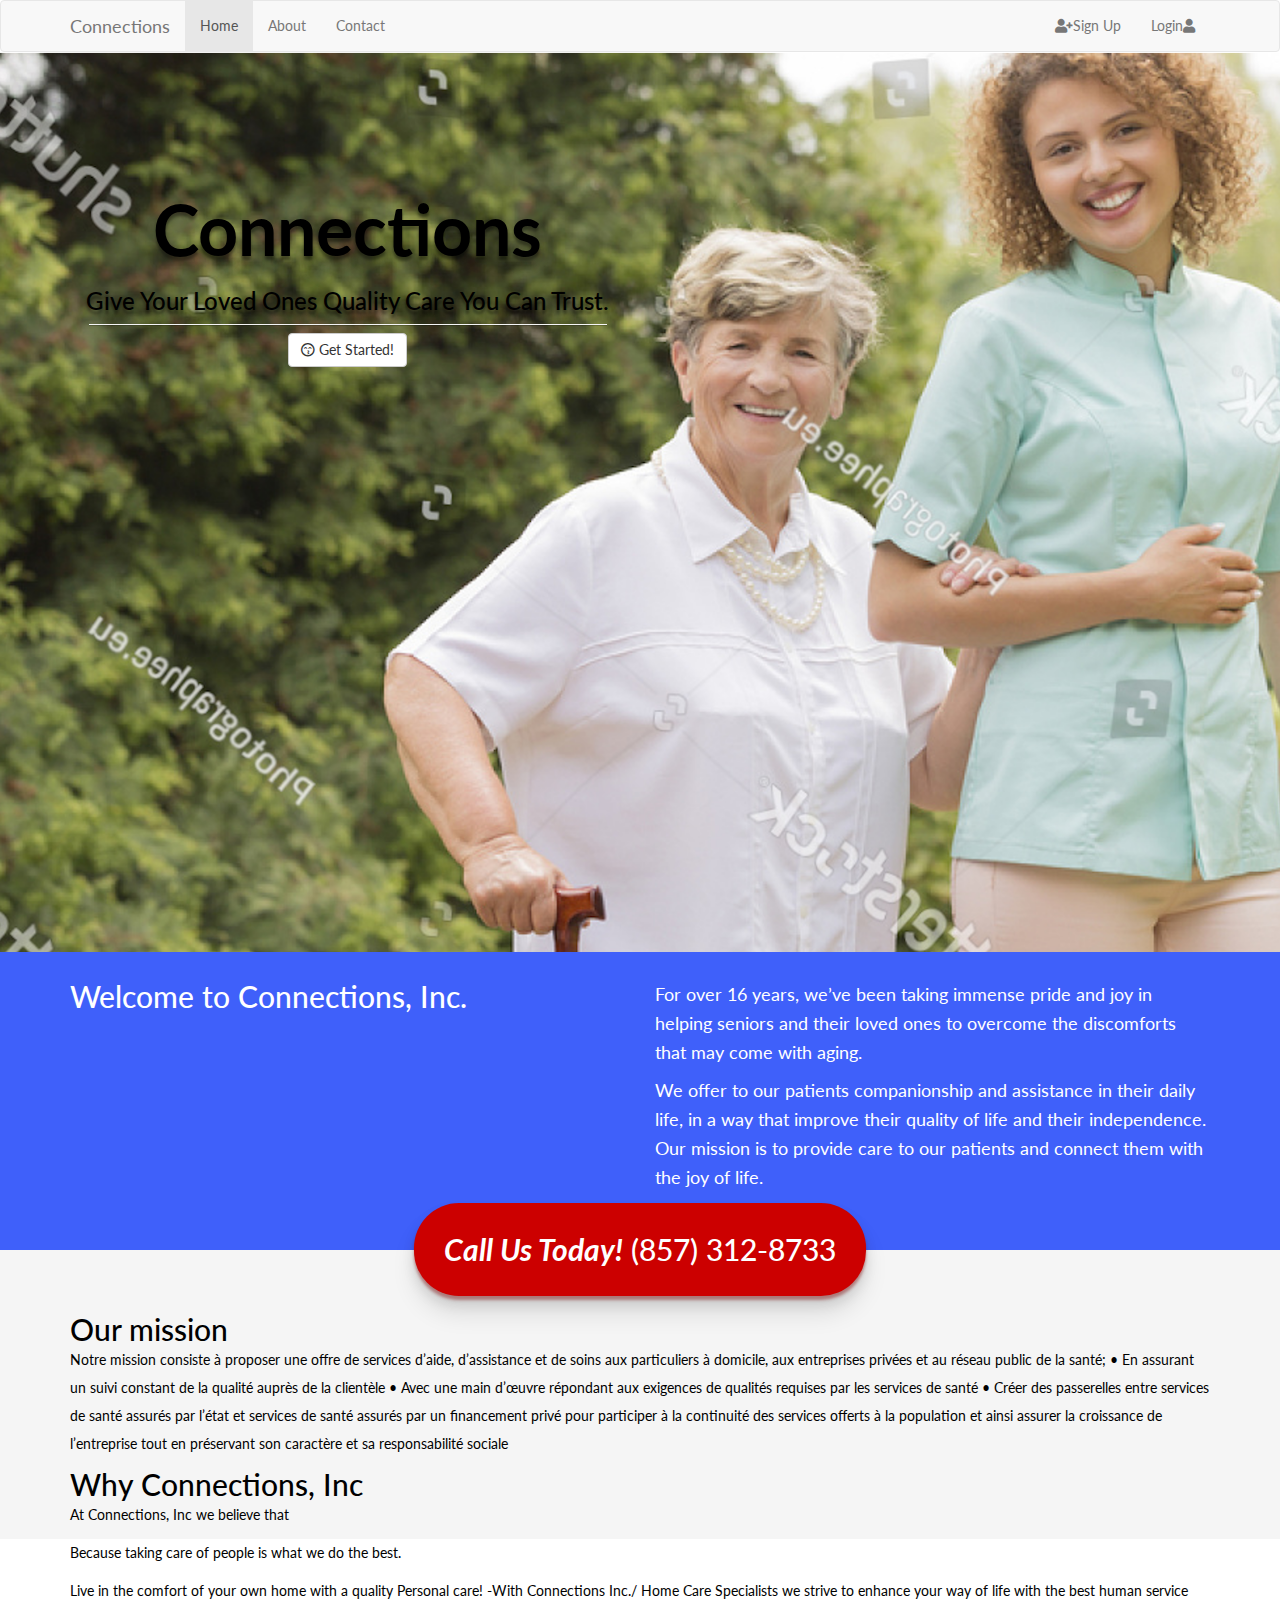
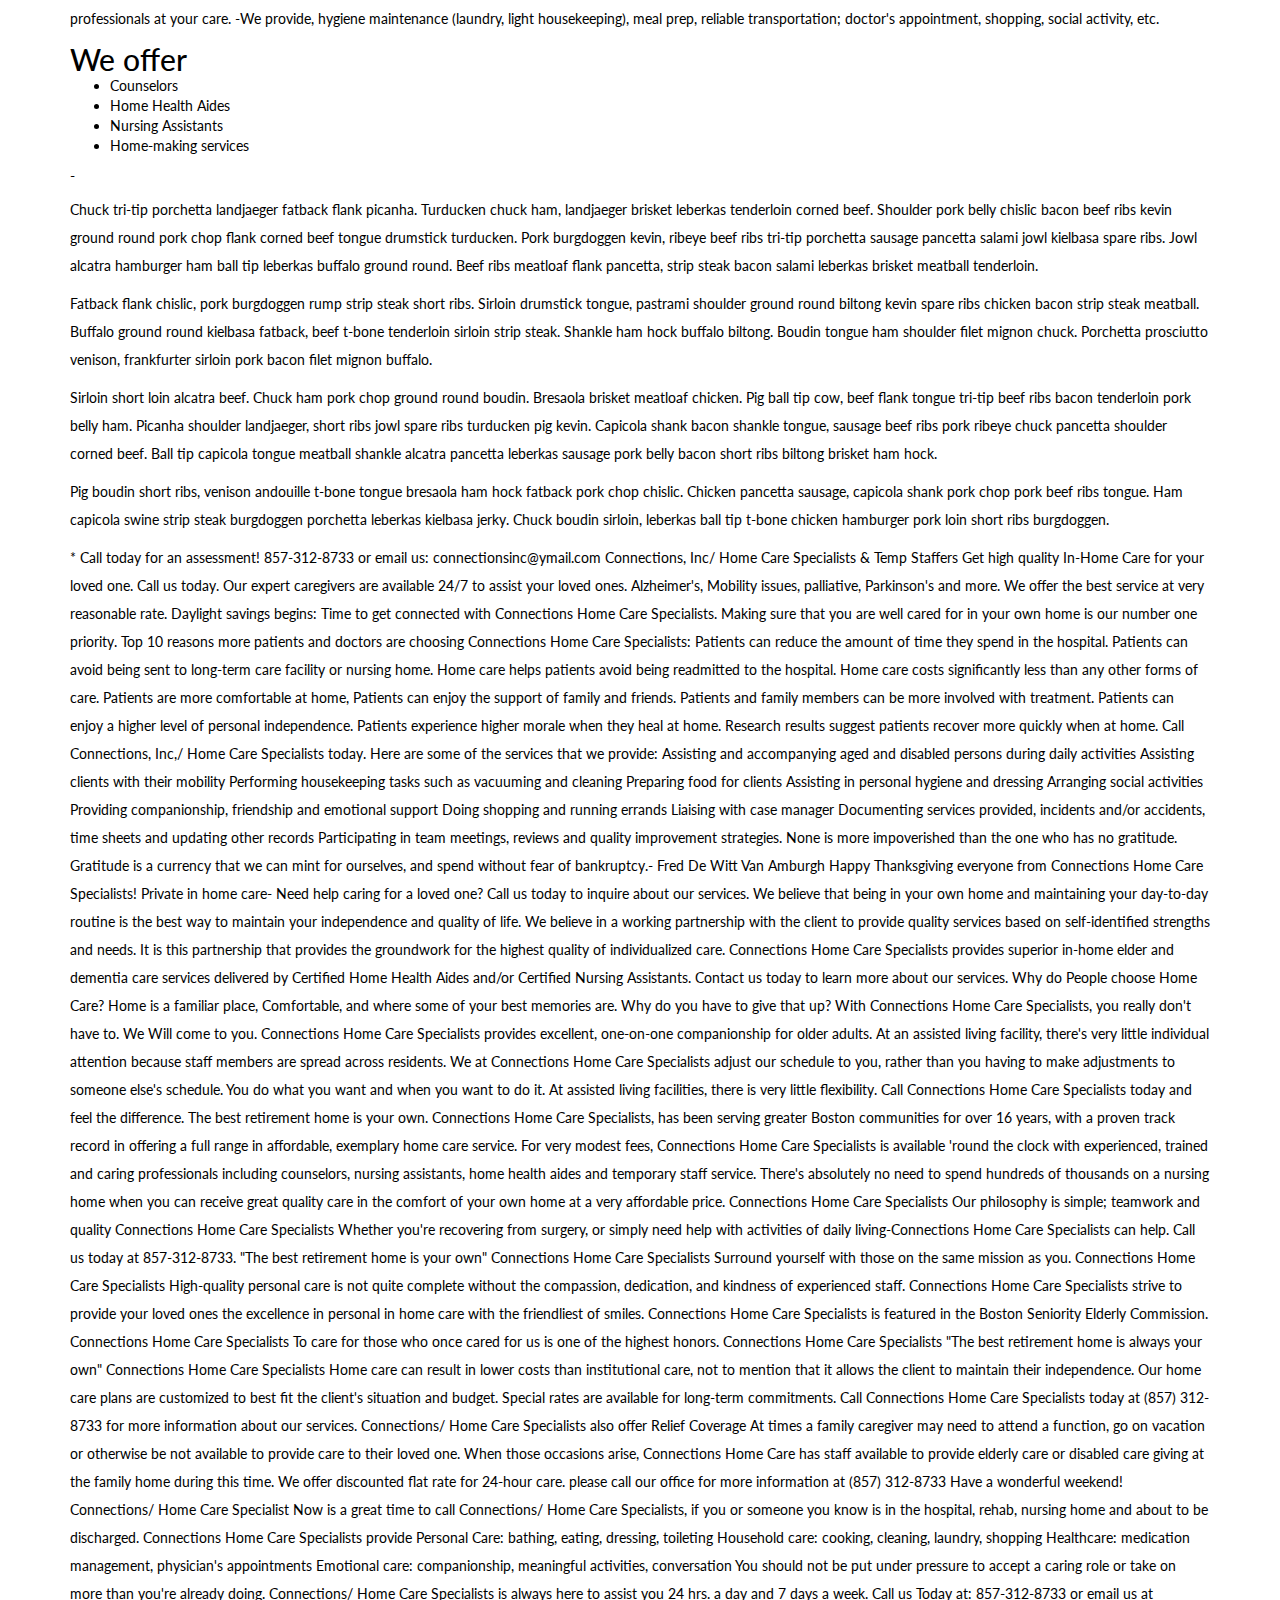
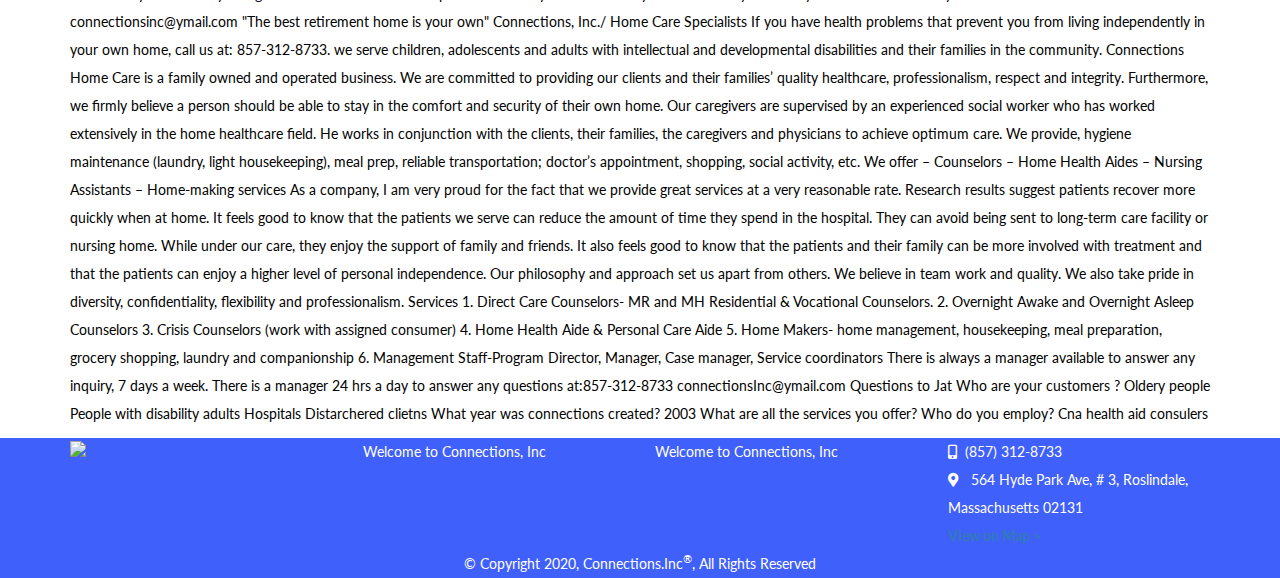
==== images/index.html @ 6cf81210 "initial commit" ====
<!-- ==========================================
					Colors Picker
		light grey: #f5f5f5
		Blue: #3f60fa
		light maroon: #cc0000
		dark maroon: rgba(128, 0, 0) shadow
	 ========================================== -->



<!DOCTYPE html>
<html>
<head>
	<title></title>
	<link rel="stylesheet" href="https://maxcdn.bootstrapcdn.com/bootstrap/3.3.7/css/bootstrap.min.css">
	<link rel="stylesheet" href="https://use.fontawesome.com/releases/v5.11.2/css/all.css">
	<link rel="stylesheet" href="styles.css">
	<link href="https://fonts.googleapis.com/css?family=Lato:400,700&display=swap" rel="stylesheet">
	<meta charset="utf-8">
	<!-- font-family: 'Lato', sans-serif; -->
	<style type="text/css">
		p {
			line-height: 2em;
		}

	</style>
</head>
<body>
	<!-- nav -->
	<!-- <nav class="navbar navbar-default navbar-fixed-top"> -->
	<nav class="navbar navbar-default">
		<div class="container">
			<div class="navbar-header">
				<button type="button" class="navbar-toggle collapsed" data-toggle="collapse" data-target="#bs-nav-demo" aria-expanded="false">
			        <span class="sr-only">Toggle navigation</span>
			        <span class="icon-bar"></span>
			        <span class="icon-bar"></span>
		        	<span class="icon-bar"></span>
		      	</button>
				<a href="#" class="navbar-brand">Connections  </a>
			</div>
			<div class="collapse navbar-collapse" id="bs-nav-demo">
				<ul class="nav navbar-nav">
					<li class="active"><a href="#">Home</a></li>
					<li><a href="#">About</a></li>
					<li><a href="#">Contact</a></li>
				</ul>
				<ul class="nav navbar-nav navbar-right">
					<li><a href="#"><i class="fas fa-user-plus"></i>Sign Up</a></li>
					<li><a href="#">Login<i class="fas fa-user"></i></a></li>
				</ul>
			</div>
		</div>
	</nav>

	<!-- Hero -->
	<div class="hero-bloc">
		<div class="container">
			<div class="row">
				<div class="col-md-6">
					<div id="content">
						<h1>Connections</h1>
						<h3>Give Your Loved Ones Quality Care You Can Trust.</h3>
						<hr>
						<button class="btn btn-default"><i class="far fa-kiss-beam"></i> Get Started!</button>
					</div>
				</div>
			</div>
		</div>
	</div>

	<!-- welcome section -->
	<section class="welcome">
		<div class="container">
			<div class="row">
				<div class="col-lg-6 col-sm-5">
					<h2>Welcome to Connections, Inc.</h2>
				</div>
				<div class="col-sm-6">
					<p>For over 16 years, we’ve been taking immense pride and joy in helping seniors and their loved ones to overcome the discomforts that may come with aging. </p>
					<p>We offer to our patients companionship and assistance in their daily life, in a way that improve their quality of life and their independence.
					Our mission is to provide care to our patients and connect them with the joy of life.</p><br>
					
				</div>
			</div>
			<!-- <center><p>Because taking care of people what we excel at.</p></center> -->
		</div>
	</section>
	<div class="continto">
		<h2 class="overlap"> <strong><em>Call Us Today!</em></strong> (857) 312-8733 </h2>
		<div class="container" style="text-align: left">
      
         <h2> Our mission</h2>
         
			<p>Notre mission consiste à proposer une offre de services d’aide, d’assistance et de soins aux particuliers à domicile, aux entreprises privées et au réseau public de la santé;
•	En assurant un suivi constant de la qualité auprès de la clientèle
•	Avec une main d’œuvre répondant aux exigences de qualités requises par les services de santé
•	Créer des passerelles entre services de santé assurés par l’état et services de santé assurés par un financement privé pour participer à la continuité des services offerts à la population et ainsi assurer la croissance de l’entreprise tout en préservant son caractère et sa responsabilité sociale
</p>
   
         
         <h2> Why Connections, Inc</h2>
			<p>At Connections, Inc we believe that</p>
		</div>
	</div>
   
   <div class="container">
   
      <p> Because taking care of people is what we do the best.</p>
      <p> Live in the comfort of your own home with a quality Personal care!
-With Connections Inc./ Home Care Specialists we strive to enhance your way of life with the best human service professionals at your care.
-We provide, hygiene maintenance (laundry, light housekeeping), meal prep, reliable transportation; doctor's appointment, shopping, social activity, etc.
      <h2>We offer</h2>
      <ul>
         <li>Counselors
         <li>Home Health Aides
         <li>Nursing Assistants
         <li>Home-making services
      </ul>
- </p>

      <p>Chuck tri-tip porchetta landjaeger fatback flank picanha. Turducken chuck ham, landjaeger brisket leberkas tenderloin corned beef. Shoulder pork belly chislic bacon beef ribs kevin ground round pork chop flank corned beef tongue drumstick turducken. Pork burgdoggen kevin, ribeye beef ribs tri-tip porchetta sausage pancetta salami jowl kielbasa spare ribs. Jowl alcatra hamburger ham ball tip leberkas buffalo ground round. Beef ribs meatloaf flank pancetta, strip steak bacon salami leberkas brisket meatball tenderloin.</p>

      <p>Fatback flank chislic, pork burgdoggen rump strip steak short ribs. Sirloin drumstick tongue, pastrami shoulder ground round biltong kevin spare ribs chicken bacon strip steak meatball. Buffalo ground round kielbasa fatback, beef t-bone tenderloin sirloin strip steak. Shankle ham hock buffalo biltong. Boudin tongue ham shoulder filet mignon chuck. Porchetta prosciutto venison, frankfurter sirloin pork bacon filet mignon buffalo.</p>

      <p>Sirloin short loin alcatra beef. Chuck ham pork chop ground round boudin. Bresaola brisket meatloaf chicken. Pig ball tip cow, beef flank tongue tri-tip beef ribs bacon tenderloin pork belly ham. Picanha shoulder landjaeger, short ribs jowl spare ribs turducken pig kevin. Capicola shank bacon shankle tongue, sausage beef ribs pork ribeye chuck pancetta shoulder corned beef. Ball tip capicola tongue meatball shankle alcatra pancetta leberkas sausage pork belly bacon short ribs biltong brisket ham hock.</p>

      <p>Pig boudin short ribs, venison andouille t-bone tongue bresaola ham hock fatback pork chop chislic. Chicken pancetta sausage, capicola shank pork chop pork beef ribs tongue. Ham capicola swine strip steak burgdoggen porchetta leberkas kielbasa jerky. Chuck boudin sirloin, leberkas ball tip t-bone chicken hamburger pork loin short ribs burgdoggen.</p>
      <p>
         


* Call today for an assessment! 857-312-8733 or email us: connectionsinc@ymail.com
Connections, Inc/ Home Care Specialists & Temp Staffers
Get high quality In-Home Care for your loved one.
Call us today. Our expert caregivers are available 24/7 to assist your loved ones.
Alzheimer's, Mobility issues, palliative, Parkinson's and more. We offer the best service at very reasonable rate.
Daylight savings begins: Time to get connected with Connections Home Care Specialists. Making sure that you are well cared for in your own home is our number one priority.
Top 10 reasons more patients and doctors are choosing Connections Home Care Specialists:
Patients can reduce the amount of time they spend in the hospital.
Patients can avoid being sent to long-term care facility or nursing home.
Home care helps patients avoid being readmitted to the hospital.
Home care costs significantly less than any other forms of care.
Patients are more comfortable at home,
Patients can enjoy the support of family and friends.
Patients and family members can be more involved with treatment.
Patients can enjoy a higher level of personal independence.
Patients experience higher morale when they heal at home.
Research results suggest patients recover more quickly when at home.
Call Connections, Inc,/ Home Care Specialists today. Here are some of the services that we provide:
Assisting and accompanying aged and disabled persons during daily activities
Assisting clients with their mobility
Performing housekeeping tasks such as vacuuming and cleaning
Preparing food for clients
Assisting in personal hygiene and dressing
Arranging social activities
Providing companionship, friendship and emotional support
Doing shopping and running errands
Liaising with case manager
Documenting services provided, incidents and/or accidents, time sheets and updating other records
Participating in team meetings, reviews and quality improvement strategies.
None is more impoverished than the one who has no gratitude. Gratitude is a currency that we can mint for ourselves, and spend without fear of bankruptcy.- Fred De Witt Van Amburgh
Happy Thanksgiving everyone from Connections Home Care Specialists!

Private in home care- Need help caring for a loved one?
Call us today to inquire about our services.
We believe that being in your own home and maintaining your day-to-day routine is the best way to maintain your independence and quality of life. We believe in a working partnership with the client to provide quality services based on self-identified strengths and needs. It is this partnership that provides the groundwork for the highest quality of individualized care.
Connections Home Care Specialists provides superior in-home elder and dementia care services delivered by Certified Home Health Aides and/or Certified Nursing Assistants. Contact us today to learn more about our services.
Why do People choose Home Care?
Home is a familiar place, Comfortable, and where some of your best memories are. Why do you have to give that up? With Connections Home Care Specialists, you really don't have to. We Will come to you.
Connections Home Care Specialists provides excellent, one-on-one companionship for older adults. At an assisted living facility, there's very little individual attention because staff members are spread across residents.
We at Connections Home Care Specialists adjust our schedule to you, rather than you having to make adjustments to someone else's schedule. You do what you want and when you want to do it. At assisted living facilities, there is very little flexibility. Call Connections Home Care Specialists today and feel the difference.

The best retirement home is your own.
Connections Home Care Specialists, has been serving greater Boston communities for over 16 years, with a proven track record in offering a full range in affordable, exemplary home care service. For very modest fees, Connections Home Care Specialists is available 'round the clock with experienced, trained and caring professionals including counselors, nursing assistants, home health aides and temporary staff service.
There's absolutely no need to spend hundreds of thousands on a nursing home when you can receive great quality care in the comfort of your own home at a very affordable price.
Connections Home Care Specialists
Our philosophy is simple; teamwork and quality

Connections Home Care Specialists
Whether you're recovering from surgery, or simply need help with activities of daily living-Connections Home Care Specialists can help. Call us today at 857-312-8733.
"The best retirement home is your own"

Connections Home Care Specialists
Surround yourself with those on the same mission as you.

Connections Home Care Specialists
High-quality personal care is not quite complete without the compassion, dedication, and kindness of experienced staff. Connections Home Care Specialists strive to provide your loved ones the excellence in personal in home care with the friendliest of smiles.
Connections Home Care Specialists is featured in the Boston Seniority Elderly Commission.

Connections Home Care Specialists
To care for those who once cared for us is one of the highest honors.

Connections Home Care Specialists
"The best retirement home is always your own"
Connections Home Care Specialists
Home care can result in lower costs than institutional care, not to mention that it allows the client to maintain their independence. Our home care plans are customized to best fit the client's situation and budget. Special rates are available for long-term commitments.
Call Connections Home Care Specialists today at (857) 312-8733 for more information about our services.

Connections/ Home Care Specialists also offer Relief Coverage
At times a family caregiver may need to attend a function, go on vacation or otherwise be not available to provide care to their loved one. When those occasions arise, Connections Home Care has staff available to provide elderly care or disabled care giving at the family home during this time.
We offer discounted flat rate for 24-hour care. please call our office for more information at (857) 312-8733
Have a wonderful weekend!

Connections/ Home Care Specialist
Now is a great time to call Connections/ Home Care Specialists, if you or someone you know is in the hospital, rehab, nursing home and about to be discharged.
Connections Home Care Specialists provide
Personal Care: bathing, eating, dressing, toileting
Household care: cooking, cleaning, laundry, shopping
Healthcare: medication management, physician's appointments
Emotional care: companionship, meaningful activities, conversation
You should not be put under pressure to accept a caring role or take on more than you're already doing. Connections/ Home Care Specialists is always here to assist you 24 hrs. a day and 7 days a week.
Call us Today at: 857-312-8733 or email us at connectionsinc@ymail.com
"The best retirement home is your own"
Connections, Inc./ Home Care Specialists
If you have health problems that prevent you from living independently in your own home, call us at: 857-312-8733. we serve children, adolescents and adults with intellectual and developmental disabilities and their families in the community.
Connections Home Care is a family owned and operated business. We are committed to providing our clients and their families’ quality healthcare, professionalism, respect and integrity. Furthermore, we firmly believe a person should be able to stay in the comfort and security of their own home.
Our caregivers are supervised by an experienced social worker who has worked extensively in the home healthcare field. He works in conjunction with the clients, their families, the caregivers and physicians to achieve optimum care.
We provide, hygiene maintenance (laundry, light housekeeping), meal prep, reliable transportation; doctor’s appointment, shopping, social activity, etc.
We offer
– Counselors
– Home Health Aides
– Nursing Assistants
– Home-making services
As a company, I am very proud for the fact that we provide great services at a very reasonable rate. Research results suggest patients recover more quickly when at home. It feels good to know that the patients we serve can reduce the amount of time they spend in the hospital. They can avoid being sent to long-term care facility or nursing home. While under our care, they enjoy the support of family and friends. It also feels good to know that the patients and their family can be more involved with treatment and that the patients can enjoy a higher level of personal independence.
Our philosophy and approach set us apart from others. We believe in team work and quality. We also take pride in diversity, confidentiality, flexibility and professionalism.
Services
1.	Direct Care Counselors- MR and MH Residential & Vocational Counselors.
2.	Overnight Awake and Overnight Asleep Counselors
3.	Crisis Counselors (work with assigned consumer)
4.	Home Health Aide & Personal Care Aide
5.	Home Makers- home management, housekeeping, meal preparation, grocery shopping, laundry and companionship
6.	Management Staff-Program Director, Manager, Case manager, Service coordinators
There is always a manager available to answer any inquiry, 7 days a week. There is a manager 24 hrs a day to answer any questions at:857-312-8733 connectionsInc@ymail.com
Questions to Jat 
Who are your customers ?
Oldery people
People with disability adults 
Hospitals 
Distarchered clietns 

What year was connections created?
2003
What are all the services you offer?
Who do you employ?
Cna health aid consulers 
</p>
</div>

	<!-- footer -->
	<footer>
		<div class="container">
			<div class="row">
				<div class="col-lg-3">
					<img src="../logos/logo1.jpg" id="logo-footer"> <!-- id="logo-footer" alt="Connection.Inc Logo" -->
				</div>
				<div class="col-lg-3">
					<p>Welcome to Connections, Inc</p>
				</div>
				<div class="col-lg-3">
					<p>Welcome to Connections, Inc</p>
				</div>
				<div class="col-lg-3">
					<p><i class="fas fa-mobile-alt"></i>&nbsp;&nbsp;(857) 312-8733</p>
					<p><i class="fas fa-map-marker-alt"></i> &nbsp;&nbsp;564 Hyde Park Ave, # 3, Roslindale, Massachusetts 02131<br>
						<strong><a href="#">View on Map ></a></strong></p>
				</div>
			</div>
			<center><p>&copy; Copyright 2020, Connections.Inc<sup>&reg</sup>, All Rights Reserved</p></center>
		</div>
	</footer>


	<script src="https://code.jquery.com/jquery-3.4.1.js"></script>
	<script src="https://maxcdn.bootstrapcdn.com/bootstrap/3.3.7/js/bootstrap.min.js"></script>
</body>
</html>
---- images/styles.css ----
/* reset styles*/
html, body, nav, h1, h2, hr, div, a, section {
	margin: 0;
	border: 0
	padding: 0;
}

html {
	height: 100%;/*????*/ 
}

body {
	
	font-family: 'Lato', sans-serif;
	color: black;
   
}
.hero-bloc {
	background-image: url(img3.png);
	background-size: cover;
	background-position: top right;
	background-repeat: no-repeat;
   background-color:white;
   min-height: 100vh;	
   border:0;
   padding:0;
   margin:0;

}
.navbar {
	margin-bottom: 0;
}

#content {
	text-align: center;
	padding-top:25%;/*?????*/
	text-shadow: 0px 4px 3px rgba(0,0,0,0.4),
				 0px 8px 13px rgba(0,0,0,0.1),
				 0px 18px 23px rgba(0,0,0,0.1);

	/*text-shadow: 0px 4px 3px red,
				 0px 8px 13px orange,
				 0px 18px 23px yellow;*/
}
h1{
	font-weight: 700;
	font-size: 5em;
}
hr {
	width: 37em;
	border-top: 1px solid #f8f8f8;
	border-bottom: 1px solid rgba(0,0,0,0.2);
	margin: 0.5em auto;
}
section {
	padding-top: 2em;
}
.welcome {
    background-color: #3f60fa;
    color: #fff;
    padding-bottom: 2em;
    
}
.welcome p {
	font-size: 18px;
	line-height: 1.6;
}
#logo-footer {
	max-width: 100%;
}
footer {
	background-color: #3f60fa;
    color: #fff;
}
footer p {
	padding: 0em;
	margin: 0;
}
.overlap {
	background-color: #cc0000;
	text-align: center;
	padding: 1em;
	border-radius: 45px;
	display: inline-block;
	margin-bottom: -1em;
	position: relative;
	top:-1.55em;
	box-shadow: 0px 4px 3px rgba(128, 0, 0,0.4),
				 0px 8px 13px rgba(0,0,0,0.1),
				 0px 18px 23px rgba(0,0,0,0.1);
	color: white;
}
.continto {
	text-align: center;/* used to be center */
	color:black;
	background-color: #f5f5f5;
}
a {
	text-decoration: none;
}
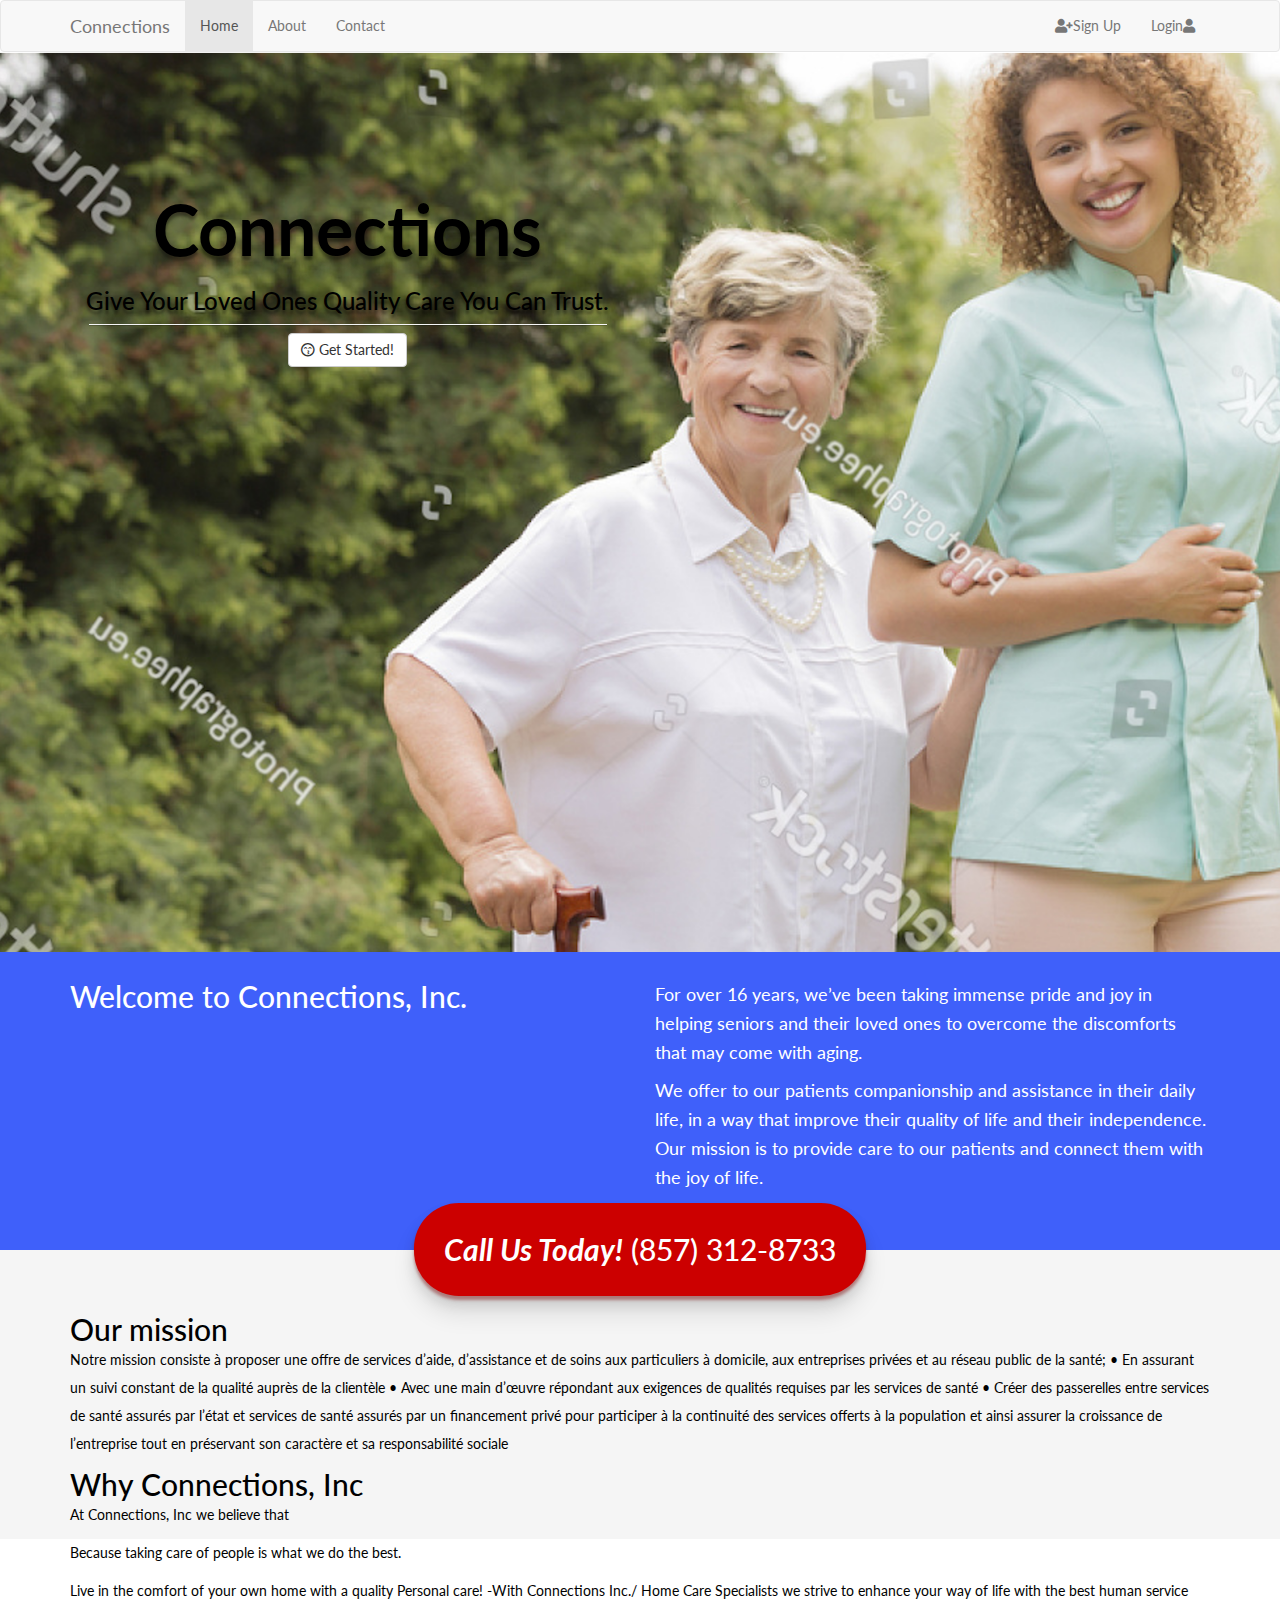
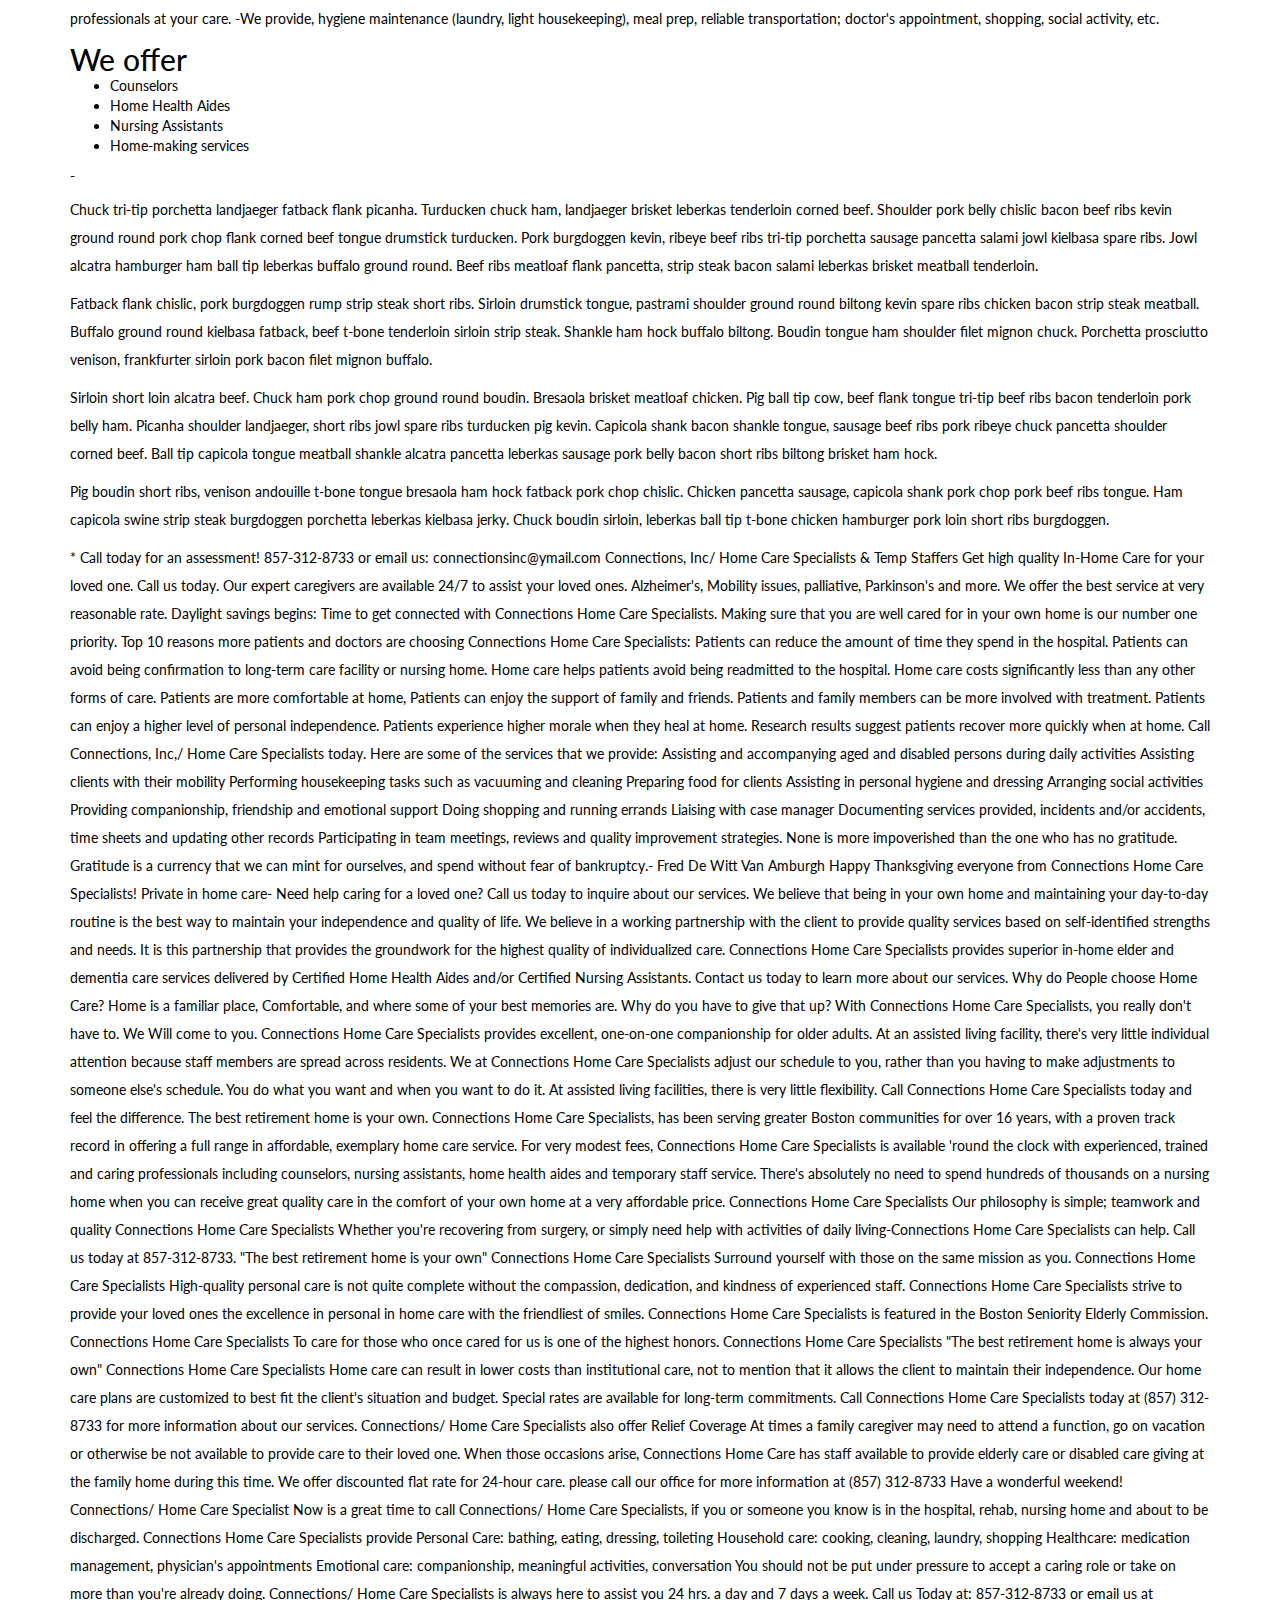
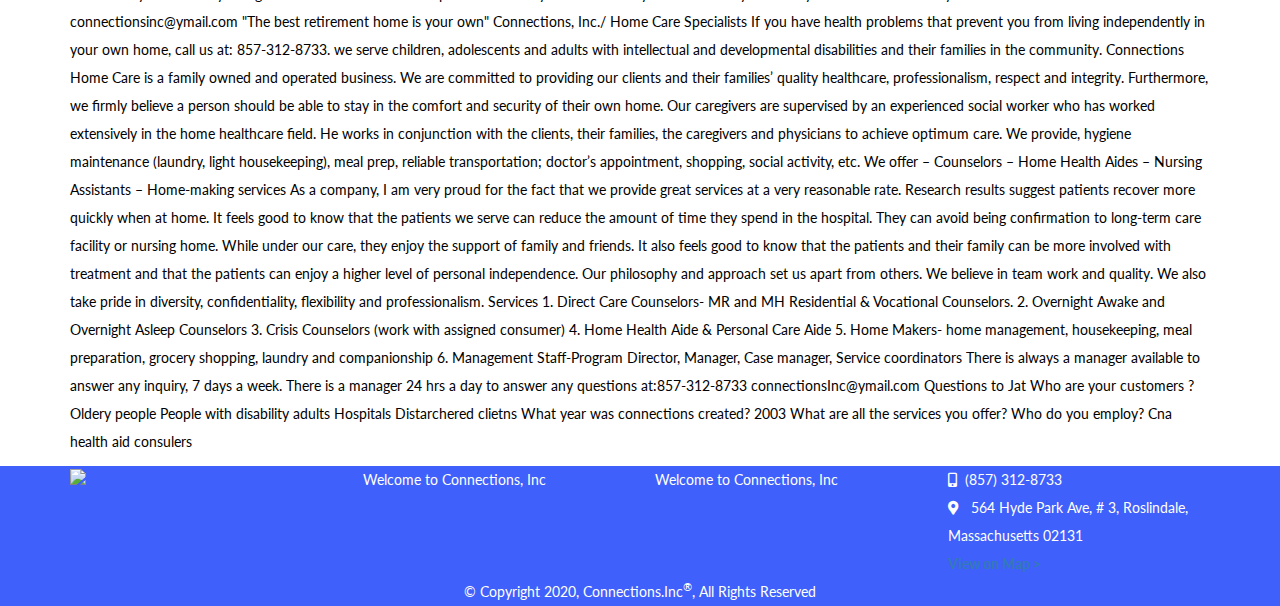
==== commit 6b8663f0: "formsubmit.co for contact form" ====
--- a/images/index.html
+++ b/images/index.html
@@ -138,7 +138,7 @@
 Daylight savings begins: Time to get connected with Connections Home Care Specialists. Making sure that you are well cared for in your own home is our number one priority.
 Top 10 reasons more patients and doctors are choosing Connections Home Care Specialists:
 Patients can reduce the amount of time they spend in the hospital.
-Patients can avoid being sent to long-term care facility or nursing home.
+Patients can avoid being confirmation to long-term care facility or nursing home.
 Home care helps patients avoid being readmitted to the hospital.
 Home care costs significantly less than any other forms of care.
 Patients are more comfortable at home,
@@ -222,7 +222,7 @@
 – Home Health Aides
 – Nursing Assistants
 – Home-making services
-As a company, I am very proud for the fact that we provide great services at a very reasonable rate. Research results suggest patients recover more quickly when at home. It feels good to know that the patients we serve can reduce the amount of time they spend in the hospital. They can avoid being sent to long-term care facility or nursing home. While under our care, they enjoy the support of family and friends. It also feels good to know that the patients and their family can be more involved with treatment and that the patients can enjoy a higher level of personal independence.
+As a company, I am very proud for the fact that we provide great services at a very reasonable rate. Research results suggest patients recover more quickly when at home. It feels good to know that the patients we serve can reduce the amount of time they spend in the hospital. They can avoid being confirmation to long-term care facility or nursing home. While under our care, they enjoy the support of family and friends. It also feels good to know that the patients and their family can be more involved with treatment and that the patients can enjoy a higher level of personal independence.
 Our philosophy and approach set us apart from others. We believe in team work and quality. We also take pride in diversity, confidentiality, flexibility and professionalism.
 Services
 1.	Direct Care Counselors- MR and MH Residential & Vocational Counselors.
